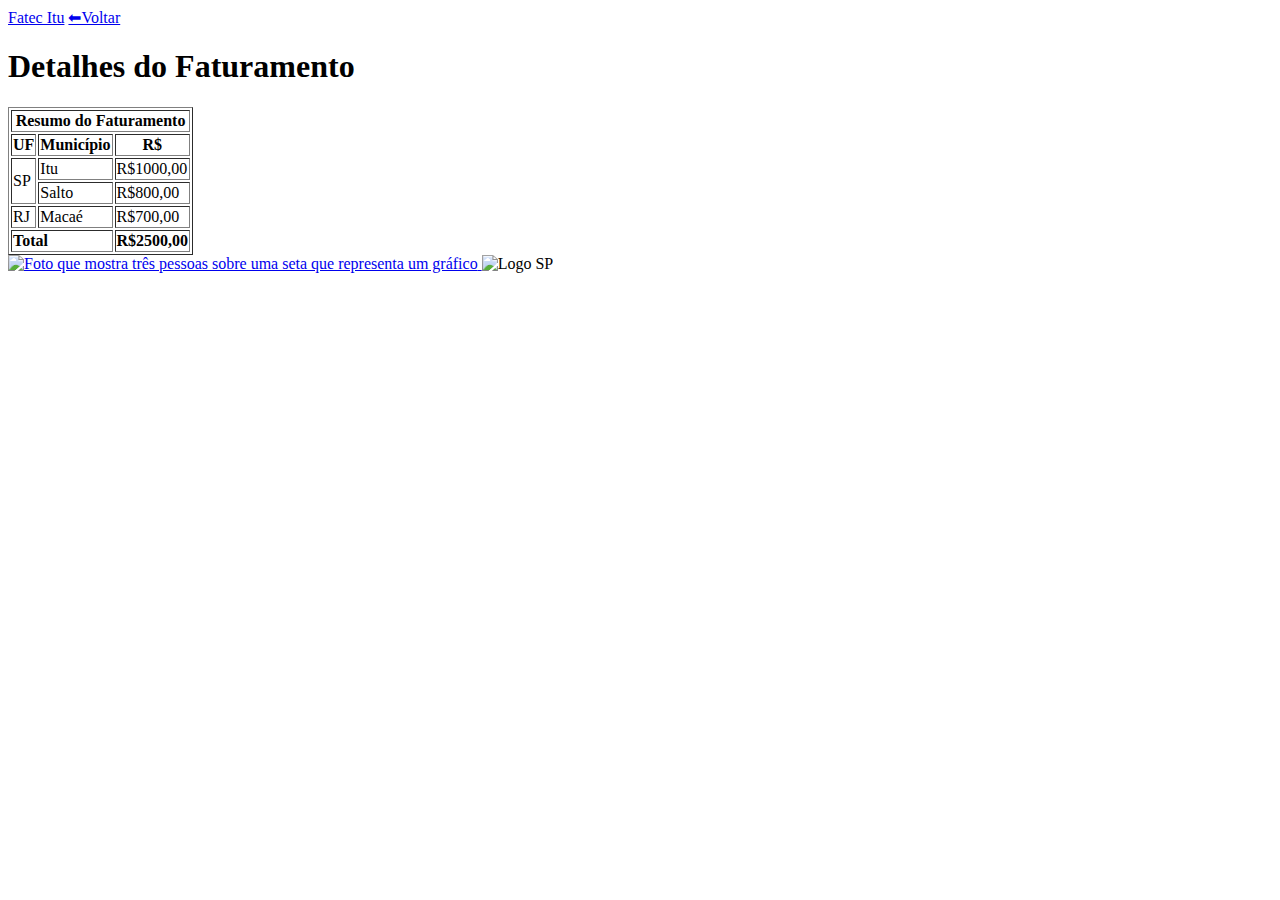
==== Index1.html @ c18a8ea8 "Rename Index.html to Index1.html" ====
<!DOCTYPE html>
<html lang="pt-BR">
<head>
    <meta charset="UTF-8">
    <meta http-equiv="X-UA-Compatible" content="IE=edge">
    <meta name="viewport" content="width=device-width, initial-scale=1.0">
    <title>❤Detalhe</title>
</head>
<body>
    <a href="http://www.fatecitu.edu.br" target ="_blank">Fatec Itu</a>
    <a href="index.html">⬅Voltar</a>
    <h1>Detalhes do Faturamento</h1>
    
    <table border="1">
        
        <tr>
            <th colspan="3">Resumo do Faturamento</th>
        </tr>
        <tr>
            <th>UF</th>
            <th>Município</th>
            <th>R$</th>
        </tr>
        <tr>
            <td rowspan="2">SP</td>
            <td>Itu</td>
            <td>R$1000,00</td>
        <tr>
            <td>Salto</td>
            <td>R$800,00</td>
        </tr>
        <tr>
            <td>RJ</td>
            <td>Macaé</td>
            <td>R$700,00</td>
        </tr>
       
        </tr>
        <tr>
            <td colspan="2"><strong>Total</strong></td>
            <td><strong>R$2500,00</strong></td>
        </tr>
    </table>
    <!--Exemplo de imagem-->
    <a href="http://fatecitu.edu.br">
    <img src="images/foto.jpg" title="Foto Faturamento" alt="Foto que mostra três pessoas sobre uma seta que representa um gráfico" width="200"/>
    </a>
    <img src="https://www.saopaulo.sp.gov.br/periodo-eleitoral/assets/images/brasao-governodoestadosp.png" title="Brasão SP" alt="Logo SP"/>
</body>
</html>
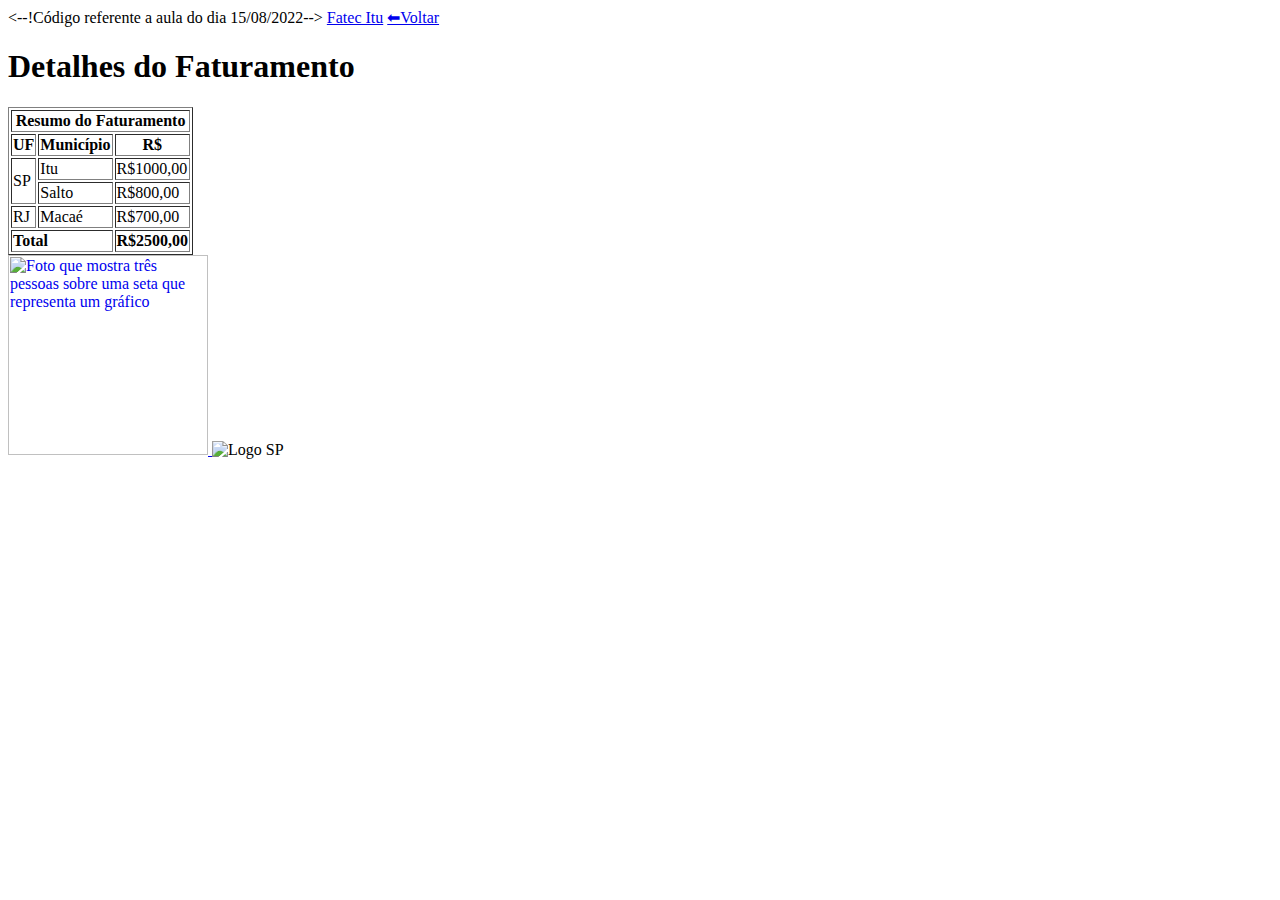
==== commit 21162044: "Update Index1.html" ====
--- a/Index1.html
+++ b/Index1.html
@@ -1,3 +1,4 @@
+<--!Código referente a aula do dia 15/08/2022-->
 <!DOCTYPE html>
 <html lang="pt-BR">
 <head>
